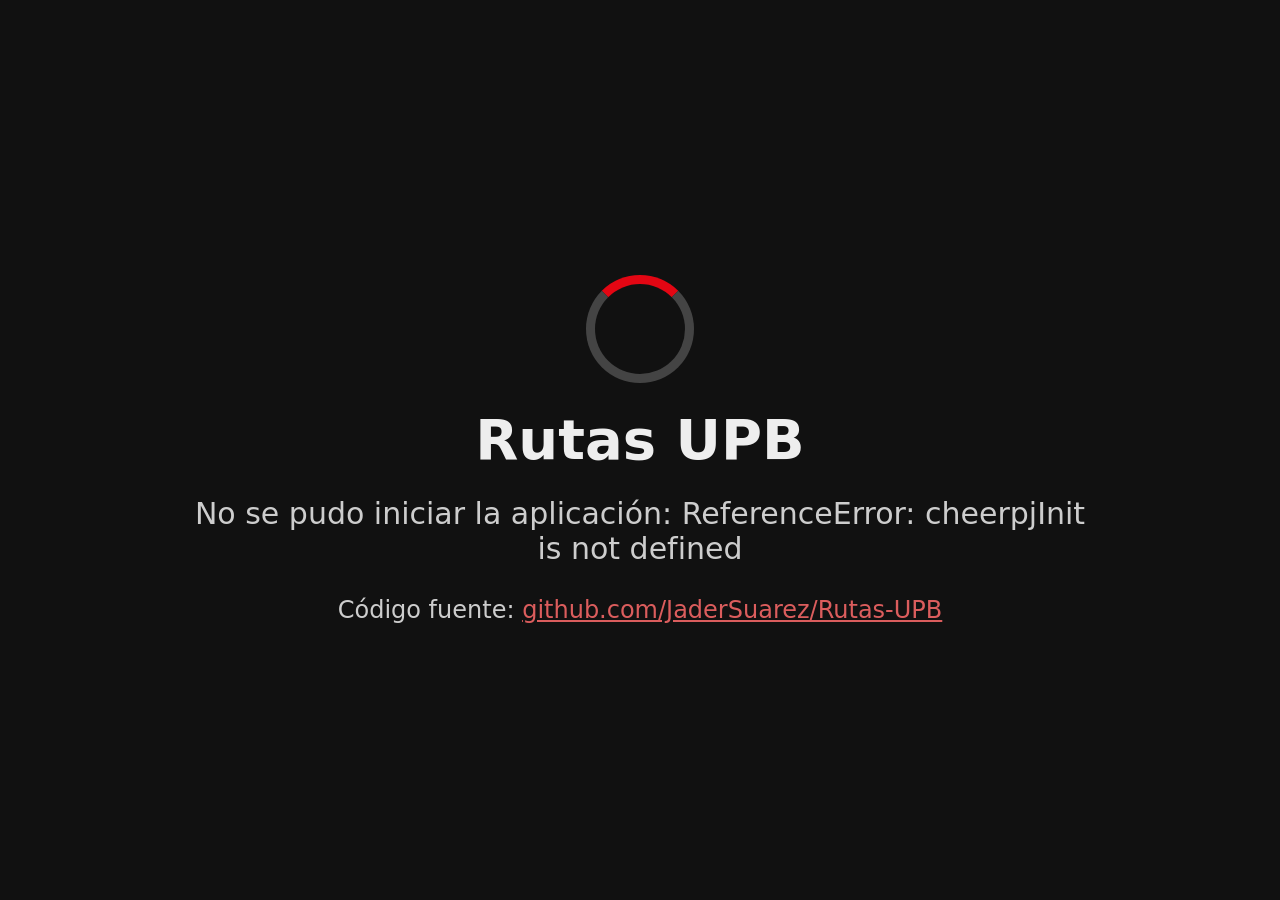
==== web/index.html @ 21224c64 "Versión web: la app se ve completa en el celular - Pantalla fija de escritorio (1024x760) para Java," ====
<!doctype html>
<html lang="es">
<head>
  <meta charset="utf-8">
  <!-- El ancho real se ajusta por JavaScript para que la app quepa completa en la pantalla -->
  <meta id="viewport" name="viewport" content="width=1040, user-scalable=yes">
  <title>Rutas UPB</title>
  <script src="https://cjrtnc.leaningtech.com/4.3/loader.js"></script>
  <style>
    html, body { margin: 0; background: #111; color: #eee;
                 font-family: system-ui, -apple-system, "Segoe UI", sans-serif; }
    /* "Pantalla" de escritorio donde Java dibuja sus ventanas */
    #pantalla { width: 1024px; height: 760px; margin: 8px auto; background: #1b1b1b; }
    #cargando { position: fixed; inset: 0; display: flex; flex-direction: column;
                align-items: center; justify-content: center; gap: 24px;
                text-align: center; padding: 32px; background: #111; z-index: 10; }
    #cargando h1 { margin: 0; font-size: 56px; }
    #cargando p { margin: 0; opacity: .85; font-size: 30px; max-width: 900px; }
    #cargando small { font-size: 24px; }
    .spinner { width: 90px; height: 90px; border: 9px solid #444;
               border-top-color: #e30613; border-radius: 50%;
               animation: girar 1s linear infinite; }
    @keyframes girar { to { transform: rotate(360deg); } }
    #girar { display: none; text-align: center; font-size: 26px; opacity: .8; padding: 12px; }
    a { color: #ff6b6b; }
  </style>
</head>
<body>
  <div id="cargando">
    <div class="spinner"></div>
    <h1>Rutas UPB</h1>
    <p id="estado">Cargando Java en tu navegador…<br>La primera vez puede tardar hasta un minuto.</p>
    <p><small>Código fuente: <a href="https://github.com/JaderSuarez/Rutas-UPB">github.com/JaderSuarez/Rutas-UPB</a></small></p>
  </div>
  <div id="pantalla"></div>
  <div id="girar">📱↻ Gira el celular para ver la aplicación más grande. También puedes ampliar con dos dedos.</div>

  <script type="module">
    const ANCHO = 1040, ALTO = 800;   // pantalla de Java + márgenes
    const viewport = document.getElementById("viewport");
    const pantalla = document.getElementById("pantalla");
    const cargando = document.getElementById("cargando");
    const estado = document.getElementById("estado");

    // Elige un ancho de página tal que la app quepa entera a lo ancho y a lo alto.
    // El navegador escala la página sola, así los toques caen en el lugar correcto.
    function ajustarPantalla() {
      const w = screen.width, h = screen.height;
      const vertical = window.matchMedia("(orientation: portrait)").matches;
      const proporcion = vertical ? Math.min(w, h) / Math.max(w, h) : Math.max(w, h) / Math.min(w, h);
      const ancho = Math.max(ANCHO, Math.ceil(ALTO * proporcion));
      viewport.setAttribute("content", "width=" + ancho + ", user-scalable=yes");
      document.getElementById("girar").style.display =
        vertical && Math.min(w, h) < 700 ? "block" : "none";
    }
    ajustarPantalla();
    window.addEventListener("orientationchange", () => setTimeout(ajustarPantalla, 300));
    window.addEventListener("resize", ajustarPantalla);

    // Oculta el mensaje de carga cuando Java muestre su primera ventana
    function ocultarCargando() { cargando.style.display = "none"; }
    const observador = new MutationObserver(() => {
      const hayVentana = [...pantalla.querySelectorAll("*")]
        .some(el => el.offsetWidth > 300 && el.offsetHeight > 200 &&
                    (el.offsetWidth < 1020 || el.offsetHeight < 750)); // no el lienzo completo
      if (hayVentana) { setTimeout(ocultarCargando, 400); observador.disconnect(); }
    });
    setTimeout(ocultarCargando, 45000); // por si no se detecta la ventana

    try {
      await cheerpjInit({
        version: 17,
        // Los usuarios registrados y los bloqueos se guardan en el navegador
        javaProperties: ["rutasupb.datos=/files/rutasupb"]
      });
      estado.innerHTML = "Abriendo Rutas UPB…";
      cheerpjCreateDisplay(1024, 760, pantalla);
      observador.observe(pantalla, { childList: true, subtree: true, attributes: true });
      // "/app/" es la raíz del servidor web; la página vive en /Rutas-UPB/
      const carpeta = location.pathname.replace(/[^/]*$/, "");
      await cheerpjRunJar("/app" + carpeta + "RutasUPB.jar");
    } catch (e) {
      cargando.style.display = "flex";
      estado.textContent = "No se pudo iniciar la aplicación: " + e;
    }
  </script>
</body>
</html>
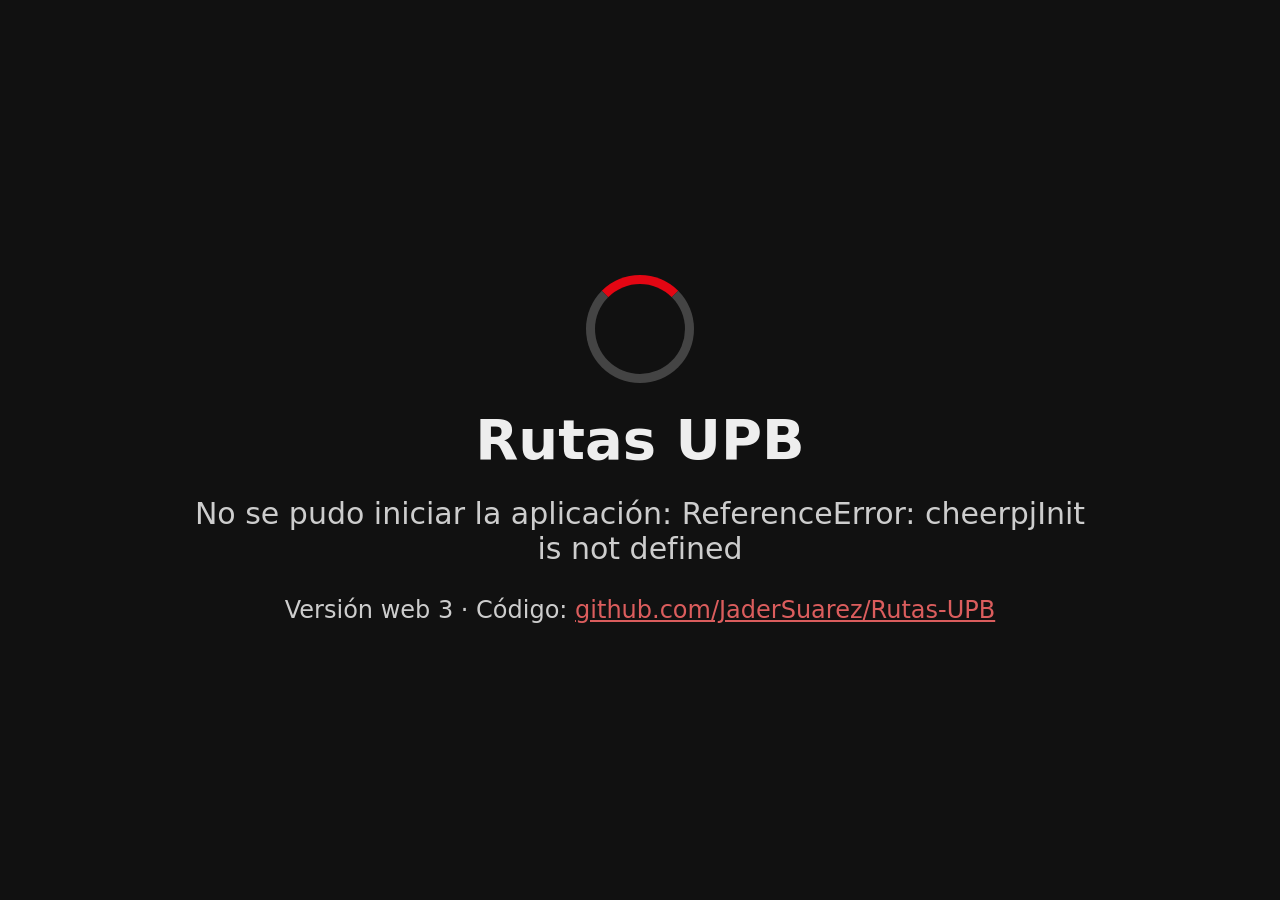
==== commit 7db41cce: "Versión web: proteger el ajuste de pantalla y mostrar número de versión - Si CheerpJ u otra librería" ====
--- a/web/index.html
+++ b/web/index.html
@@ -30,7 +30,7 @@
     <div class="spinner"></div>
     <h1>Rutas UPB</h1>
     <p id="estado">Cargando Java en tu navegador…<br>La primera vez puede tardar hasta un minuto.</p>
-    <p><small>Código fuente: <a href="https://github.com/JaderSuarez/Rutas-UPB">github.com/JaderSuarez/Rutas-UPB</a></small></p>
+    <p><small>Versión web 3 · Código: <a href="https://github.com/JaderSuarez/Rutas-UPB">github.com/JaderSuarez/Rutas-UPB</a></small></p>
   </div>
   <div id="pantalla"></div>
   <div id="girar">📱↻ Gira el celular para ver la aplicación más grande. También puedes ampliar con dos dedos.</div>
@@ -56,6 +56,16 @@
     ajustarPantalla();
     window.addEventListener("orientationchange", () => setTimeout(ajustarPantalla, 300));
     window.addEventListener("resize", ajustarPantalla);
+
+    // Si otra librería agrega su propio <meta viewport>, se elimina y se reaplica el nuestro
+    new MutationObserver(() => {
+      let cambio = false;
+      document.querySelectorAll('meta[name="viewport"]').forEach(m => {
+        if (m !== viewport) { m.remove(); cambio = true; }
+      });
+      if (!viewport.isConnected) { document.head.appendChild(viewport); cambio = true; }
+      if (cambio) ajustarPantalla();
+    }).observe(document.head, { childList: true });
 
     // Oculta el mensaje de carga cuando Java muestre su primera ventana
     function ocultarCargando() { cargando.style.display = "none"; }
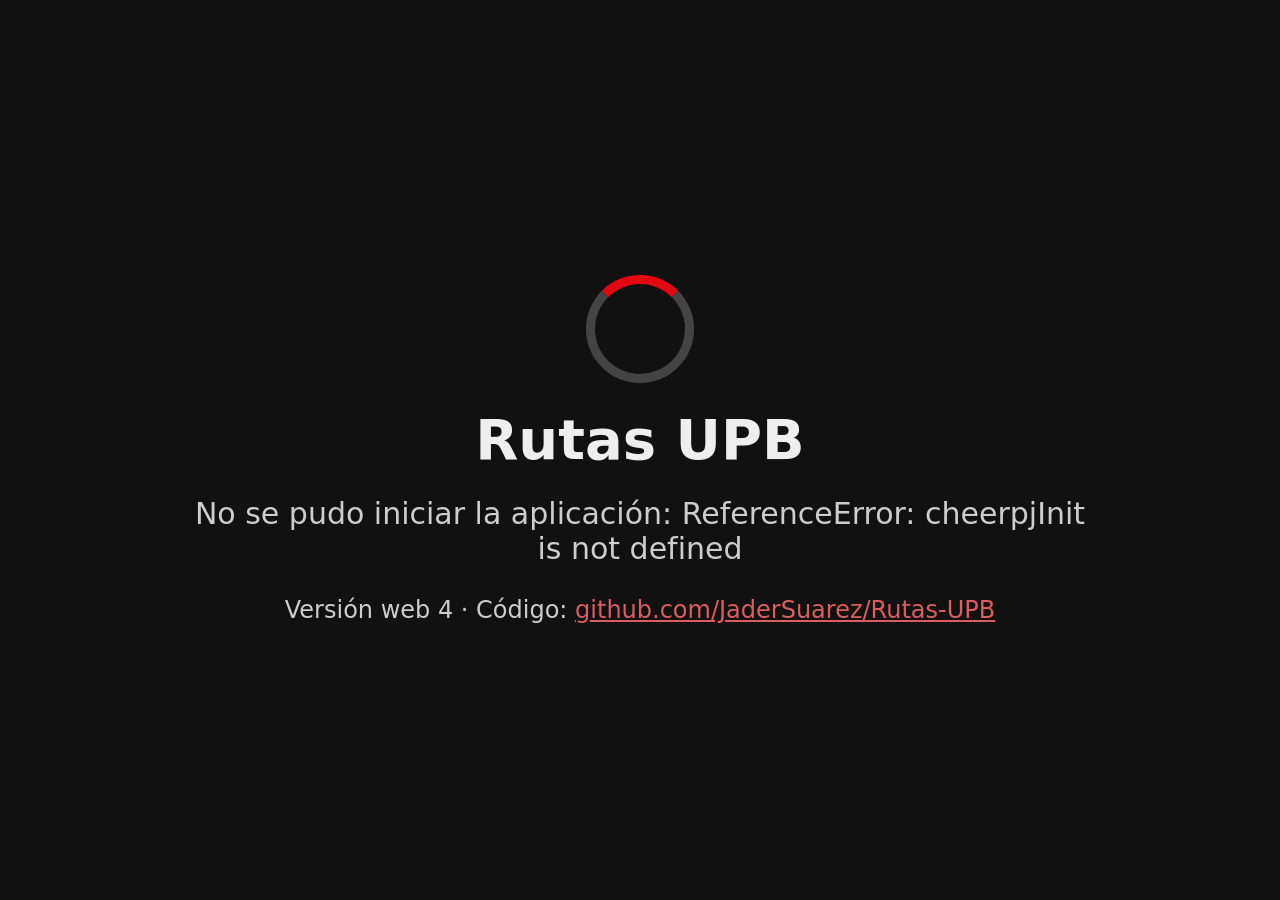
==== commit b0f5283a: "Rendimiento: mapa escalado en caché y recursos más livianos - PanelMapaIsometrico guarda una copia d" ====
--- a/web/index.html
+++ b/web/index.html
@@ -30,7 +30,7 @@
     <div class="spinner"></div>
     <h1>Rutas UPB</h1>
     <p id="estado">Cargando Java en tu navegador…<br>La primera vez puede tardar hasta un minuto.</p>
-    <p><small>Versión web 3 · Código: <a href="https://github.com/JaderSuarez/Rutas-UPB">github.com/JaderSuarez/Rutas-UPB</a></small></p>
+    <p><small>Versión web 4 · Código: <a href="https://github.com/JaderSuarez/Rutas-UPB">github.com/JaderSuarez/Rutas-UPB</a></small></p>
   </div>
   <div id="pantalla"></div>
   <div id="girar">📱↻ Gira el celular para ver la aplicación más grande. También puedes ampliar con dos dedos.</div>
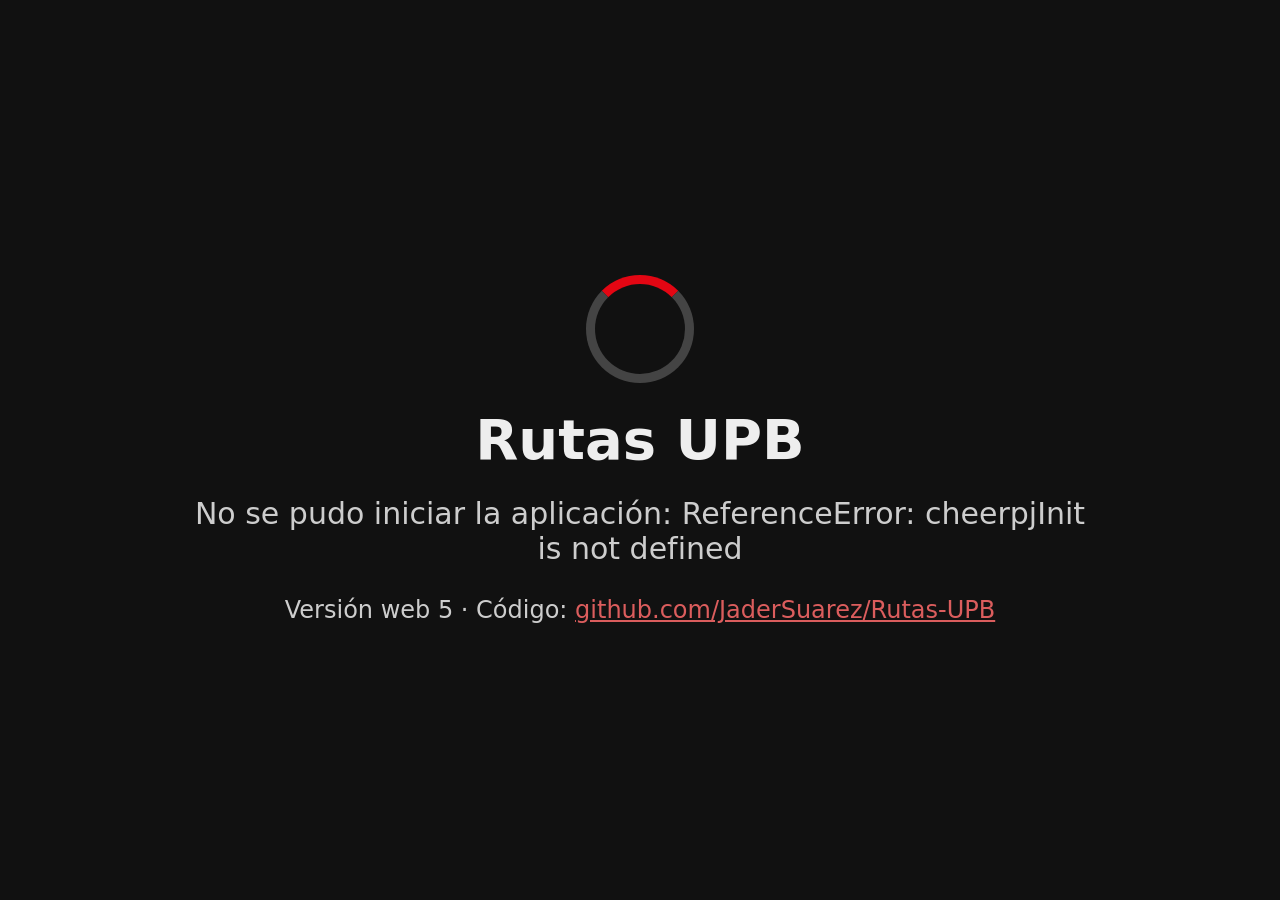
==== commit fad00d82: "Actualizar al código v18 - Nuevo lugar "Metálicas" (Zona Común) en el edificio B - Panel de administ" ====
--- a/web/index.html
+++ b/web/index.html
@@ -30,7 +30,7 @@
     <div class="spinner"></div>
     <h1>Rutas UPB</h1>
     <p id="estado">Cargando Java en tu navegador…<br>La primera vez puede tardar hasta un minuto.</p>
-    <p><small>Versión web 4 · Código: <a href="https://github.com/JaderSuarez/Rutas-UPB">github.com/JaderSuarez/Rutas-UPB</a></small></p>
+    <p><small>Versión web 5 · Código: <a href="https://github.com/JaderSuarez/Rutas-UPB">github.com/JaderSuarez/Rutas-UPB</a></small></p>
   </div>
   <div id="pantalla"></div>
   <div id="girar">📱↻ Gira el celular para ver la aplicación más grande. También puedes ampliar con dos dedos.</div>
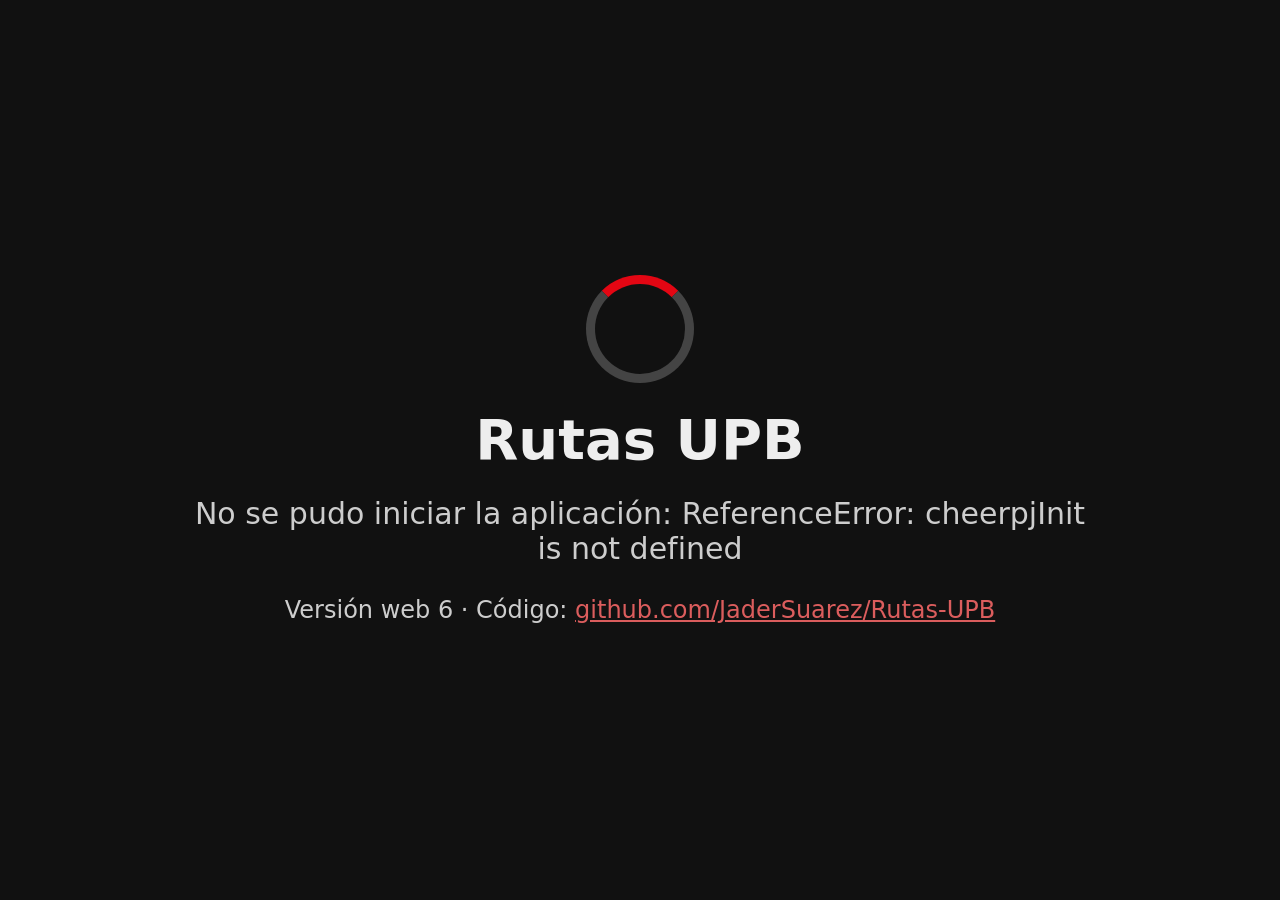
==== commit 36d51862: "Actualizar al código v21 - Facultad de Psicología en el edificio A; Escuela de Derecho y Ciencias Po" ====
--- a/web/index.html
+++ b/web/index.html
@@ -30,7 +30,7 @@
     <div class="spinner"></div>
     <h1>Rutas UPB</h1>
     <p id="estado">Cargando Java en tu navegador…<br>La primera vez puede tardar hasta un minuto.</p>
-    <p><small>Versión web 5 · Código: <a href="https://github.com/JaderSuarez/Rutas-UPB">github.com/JaderSuarez/Rutas-UPB</a></small></p>
+    <p><small>Versión web 6 · Código: <a href="https://github.com/JaderSuarez/Rutas-UPB">github.com/JaderSuarez/Rutas-UPB</a></small></p>
   </div>
   <div id="pantalla"></div>
   <div id="girar">📱↻ Gira el celular para ver la aplicación más grande. También puedes ampliar con dos dedos.</div>
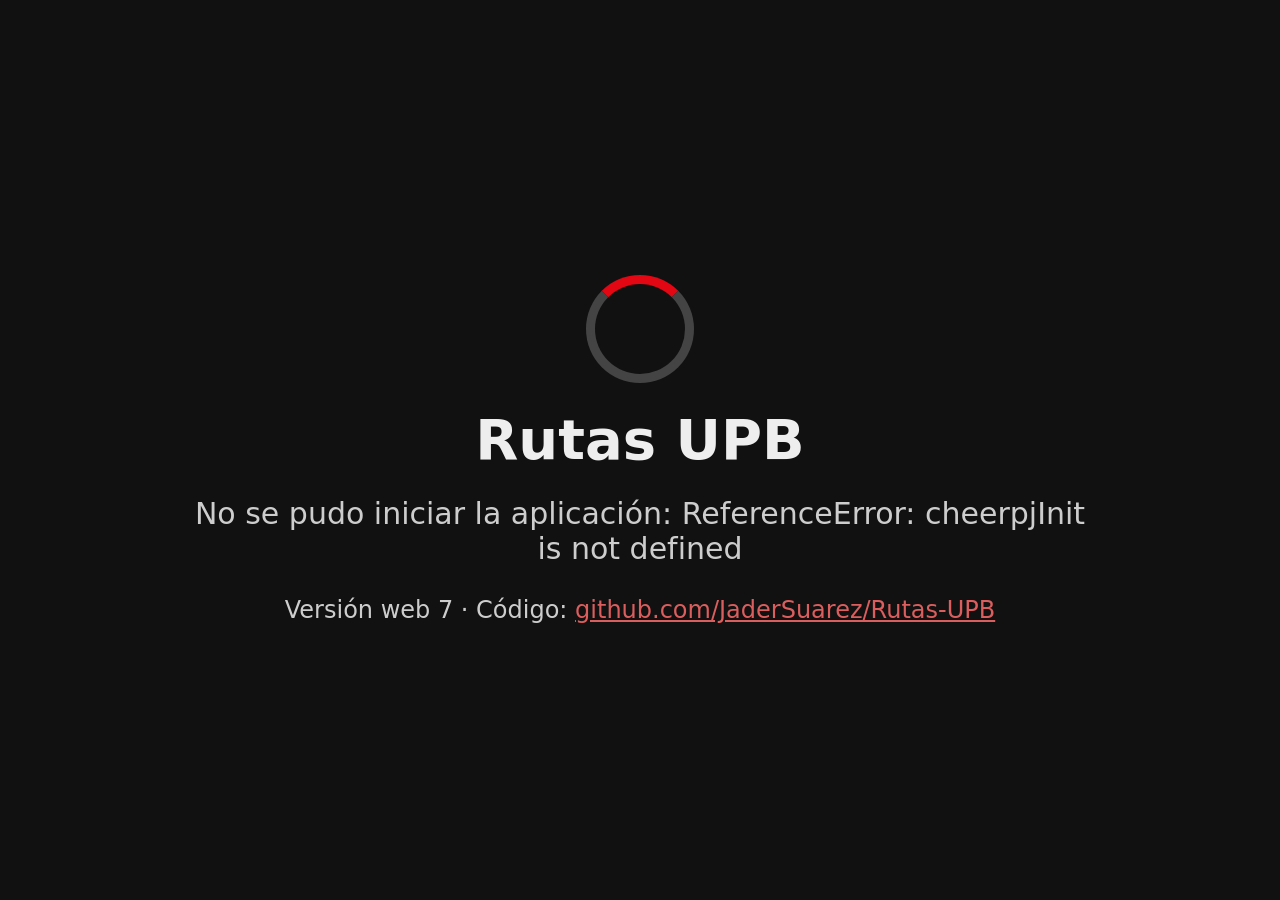
==== commit 36576938: "QR en el README y vista grafo más rápida - README: sección "Escanea y pruébalo" con los tres QR (ver" ====
--- a/web/index.html
+++ b/web/index.html
@@ -30,7 +30,7 @@
     <div class="spinner"></div>
     <h1>Rutas UPB</h1>
     <p id="estado">Cargando Java en tu navegador…<br>La primera vez puede tardar hasta un minuto.</p>
-    <p><small>Versión web 6 · Código: <a href="https://github.com/JaderSuarez/Rutas-UPB">github.com/JaderSuarez/Rutas-UPB</a></small></p>
+    <p><small>Versión web 7 · Código: <a href="https://github.com/JaderSuarez/Rutas-UPB">github.com/JaderSuarez/Rutas-UPB</a></small></p>
   </div>
   <div id="pantalla"></div>
   <div id="girar">📱↻ Gira el celular para ver la aplicación más grande. También puedes ampliar con dos dedos.</div>
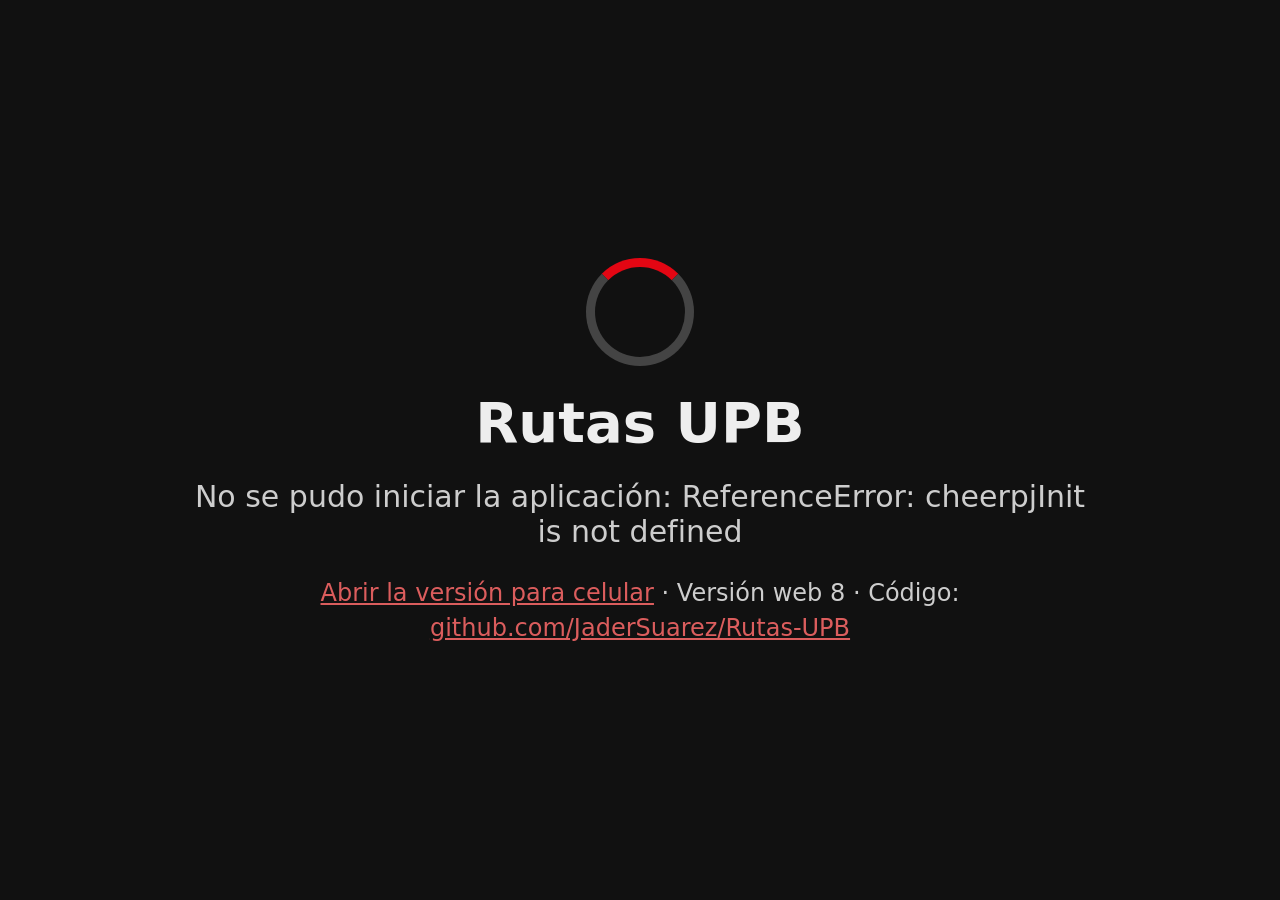
==== commit abb7b25a: "Versión para celular escrita en Java (TeaVM) - Nuevo módulo movil/: app móvil en Java que TeaVM trad" ====
--- a/web/index.html
+++ b/web/index.html
@@ -5,6 +5,17 @@
   <!-- El ancho real se ajusta por JavaScript para que la app quepa completa en la pantalla -->
   <meta id="viewport" name="viewport" content="width=1040, user-scalable=yes">
   <title>Rutas UPB</title>
+  <script>
+    // En un celular se abre la versión móvil (Java compilado con TeaVM), que carga
+    // al instante. "?escritorio" fuerza esta versión de escritorio (CheerpJ).
+    (function () {
+      var pantallaChica = Math.min(screen.width, screen.height) < 820;
+      var tactil = window.matchMedia && matchMedia("(pointer: coarse)").matches;
+      if (pantallaChica && tactil && location.search.indexOf("escritorio") < 0) {
+        location.replace("movil/");
+      }
+    })();
+  </script>
   <script src="https://cjrtnc.leaningtech.com/4.3/loader.js"></script>
   <style>
     html, body { margin: 0; background: #111; color: #eee;
@@ -30,7 +41,7 @@
     <div class="spinner"></div>
     <h1>Rutas UPB</h1>
     <p id="estado">Cargando Java en tu navegador…<br>La primera vez puede tardar hasta un minuto.</p>
-    <p><small>Versión web 7 · Código: <a href="https://github.com/JaderSuarez/Rutas-UPB">github.com/JaderSuarez/Rutas-UPB</a></small></p>
+    <p><small><a href="movil/">Abrir la versión para celular</a> · Versión web 8 · Código: <a href="https://github.com/JaderSuarez/Rutas-UPB">github.com/JaderSuarez/Rutas-UPB</a></small></p>
   </div>
   <div id="pantalla"></div>
   <div id="girar">📱↻ Gira el celular para ver la aplicación más grande. También puedes ampliar con dos dedos.</div>
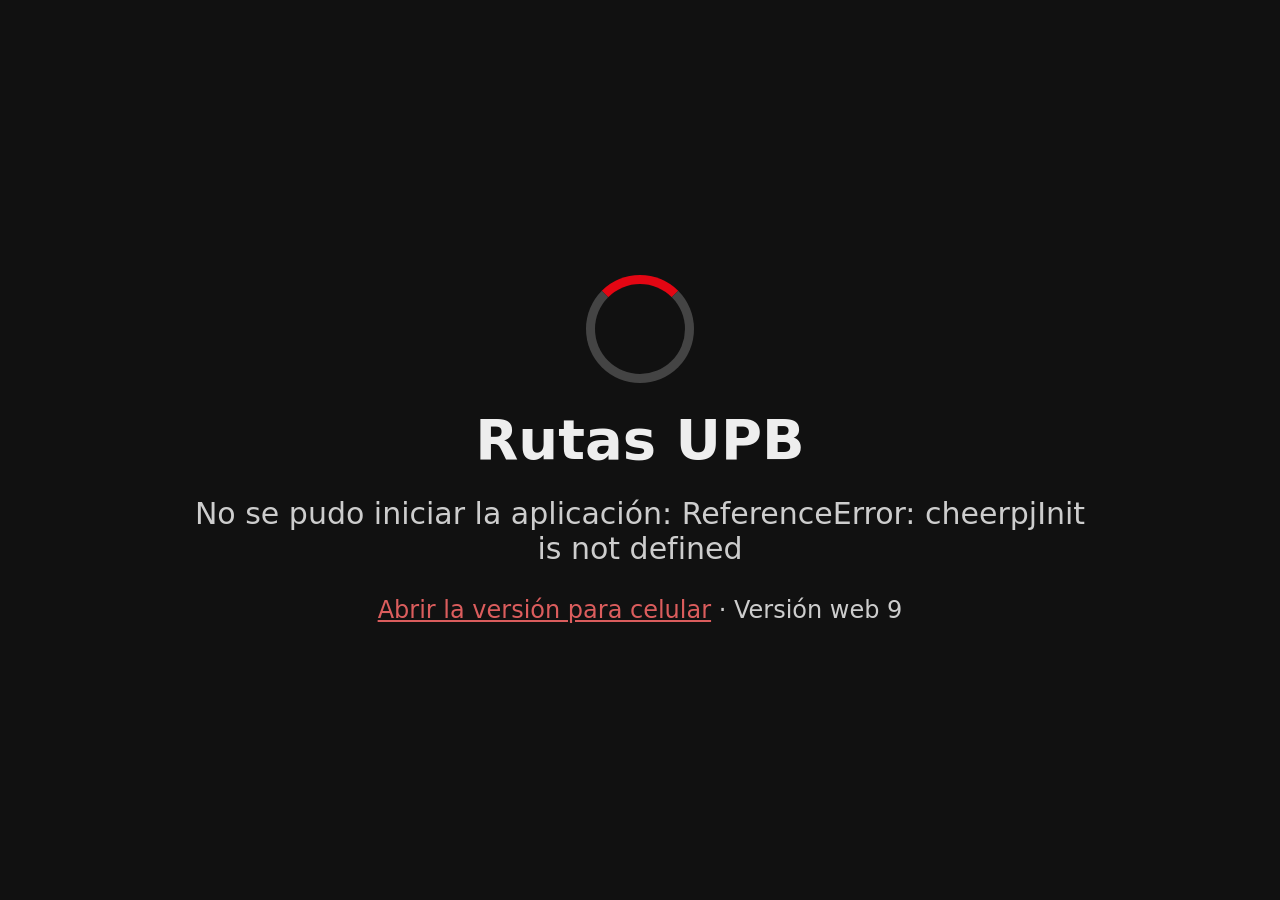
==== commit d47d7201: "Quitar el enlace al repositorio de la pantalla de carga Co-Authored-By: Claude Opus 5.5 <noreply@ant" ====
--- a/web/index.html
+++ b/web/index.html
@@ -41,7 +41,7 @@
     <div class="spinner"></div>
     <h1>Rutas UPB</h1>
     <p id="estado">Cargando Java en tu navegador…<br>La primera vez puede tardar hasta un minuto.</p>
-    <p><small><a href="movil/">Abrir la versión para celular</a> · Versión web 8 · Código: <a href="https://github.com/JaderSuarez/Rutas-UPB">github.com/JaderSuarez/Rutas-UPB</a></small></p>
+    <p><small><a href="movil/">Abrir la versión para celular</a> · Versión web 9</small></p>
   </div>
   <div id="pantalla"></div>
   <div id="girar">📱↻ Gira el celular para ver la aplicación más grande. También puedes ampliar con dos dedos.</div>
